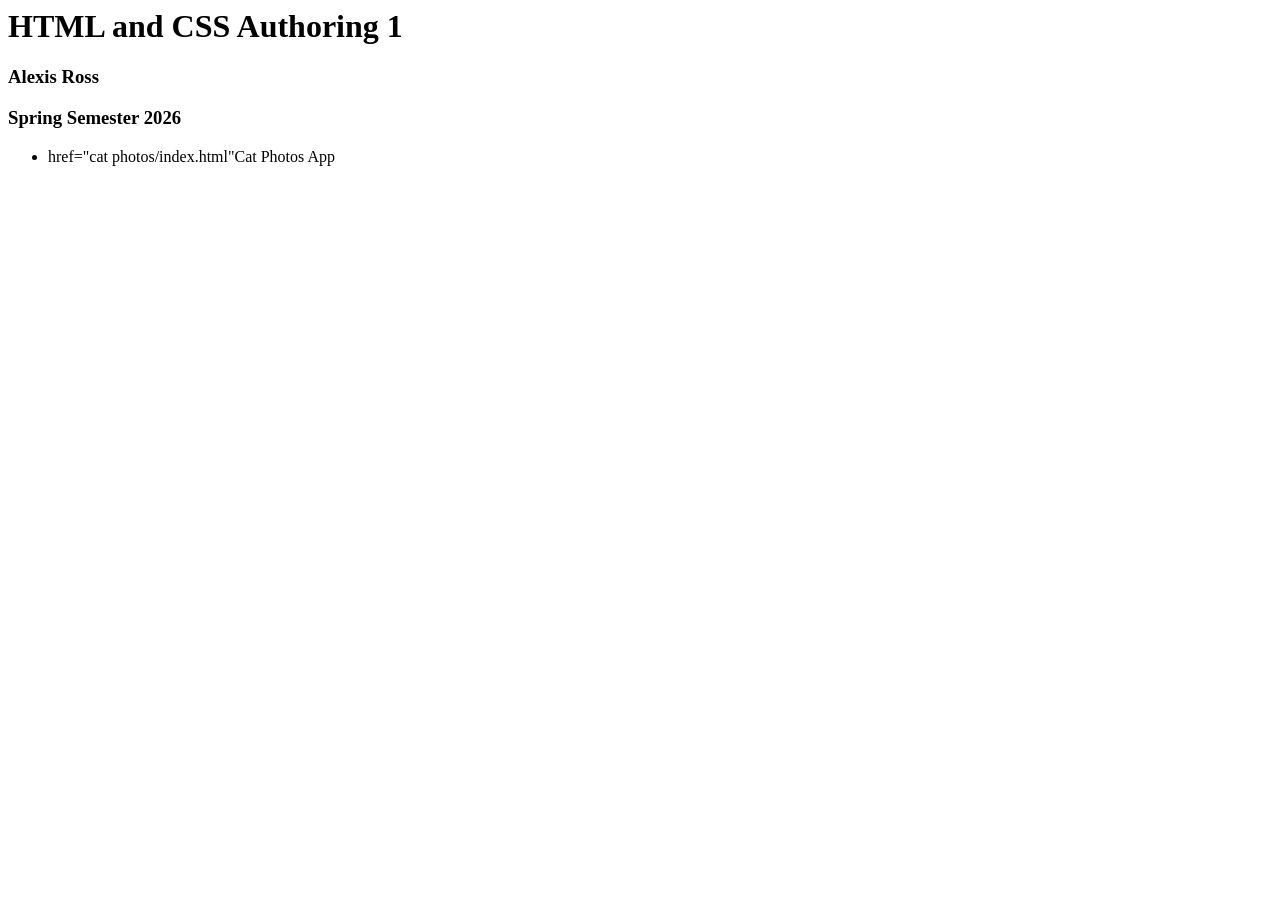
==== index.html @ 0d70cd58 "Update index.html uploading cat photos app" ====
<html lang="en">
  <head>
    <title>HTML and CSS Authoring 1</title>
  </head>

  <body>
    <h1>HTML and CSS Authoring 1</h1>
    <h3>Alexis Ross</h3>
    <h3>Spring Semester 2026</h3>
    <ul>
      <li><a> href="cat photos/index.html"Cat Photos App</a></a></li>
    </ul>
  </body>
</html>
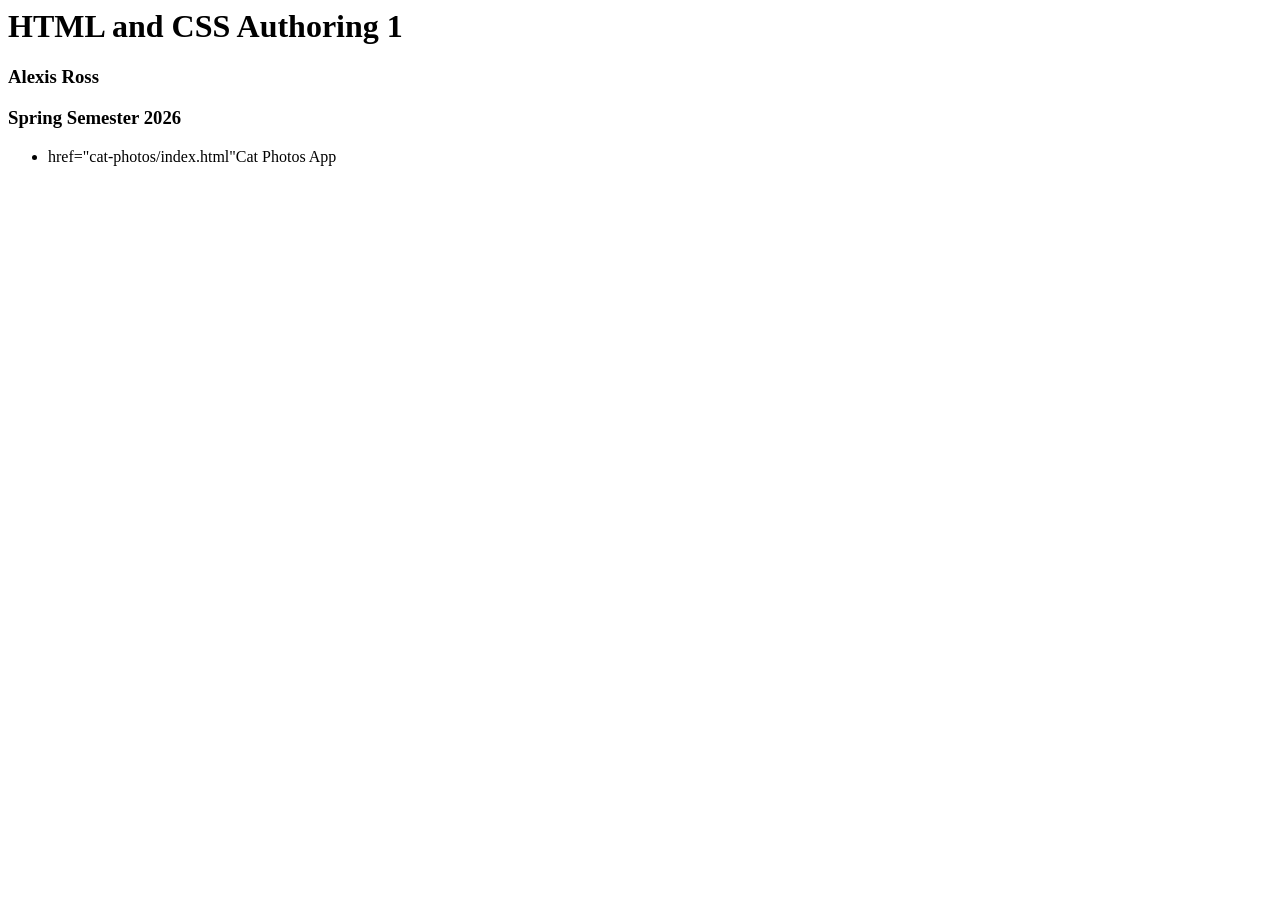
==== commit faa474e7: "Update index.html file name change" ====
--- a/index.html
+++ b/index.html
@@ -8,7 +8,7 @@
     <h3>Alexis Ross</h3>
     <h3>Spring Semester 2026</h3>
     <ul>
-      <li><a> href="cat photos/index.html"Cat Photos App</a></a></li>
+      <li><a> href="cat-photos/index.html"Cat Photos App</a></a></li>
     </ul>
   </body>
 </html>
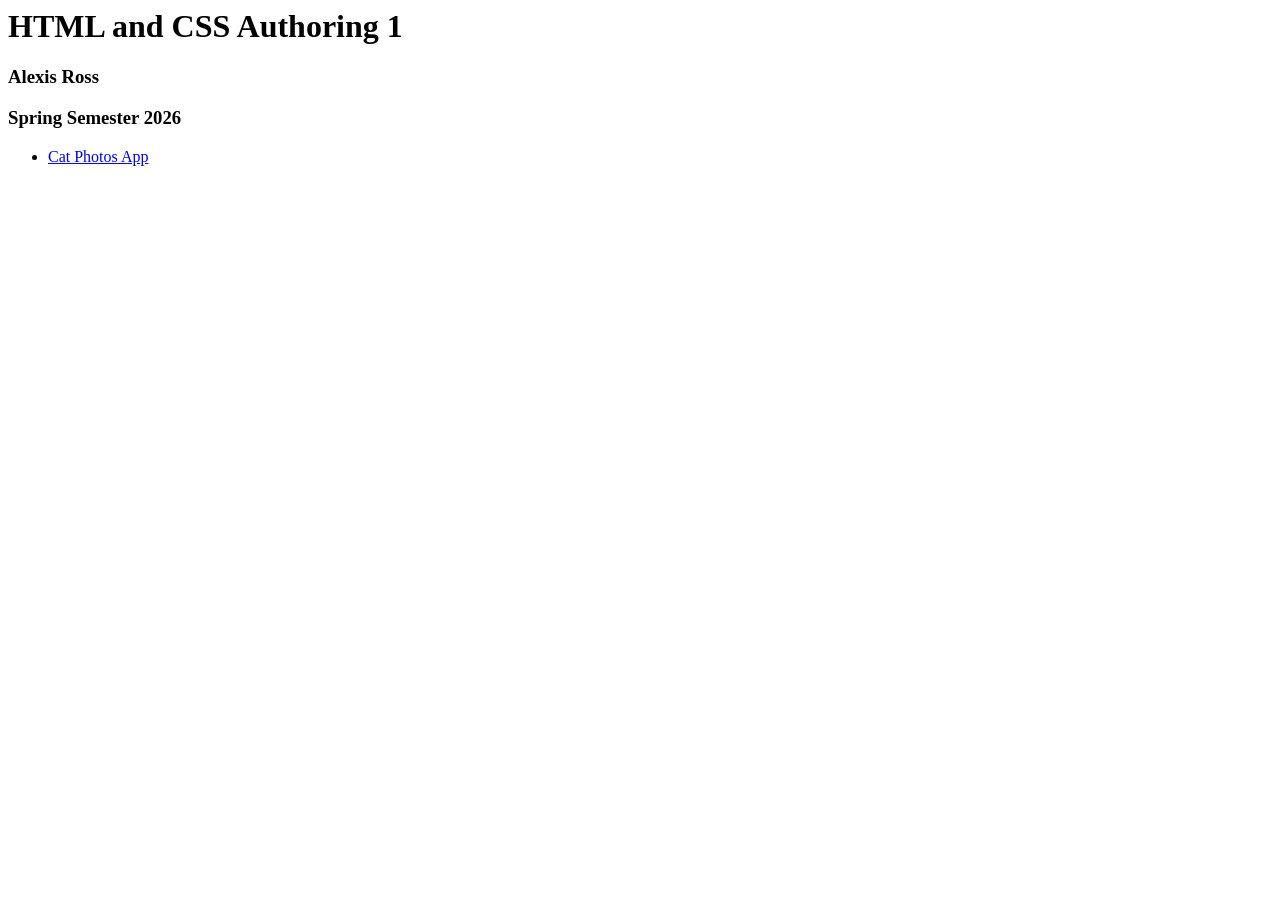
==== commit 91ce8023: "Update index.html" ====
--- a/index.html
+++ b/index.html
@@ -8,7 +8,7 @@
     <h3>Alexis Ross</h3>
     <h3>Spring Semester 2026</h3>
     <ul>
-      <li><a> href="cat-photos/index.html"Cat Photos App</a></a></li>
+      <li><a href="cat-photos/index.html">Cat Photos App</a></li>
     </ul>
   </body>
 </html>
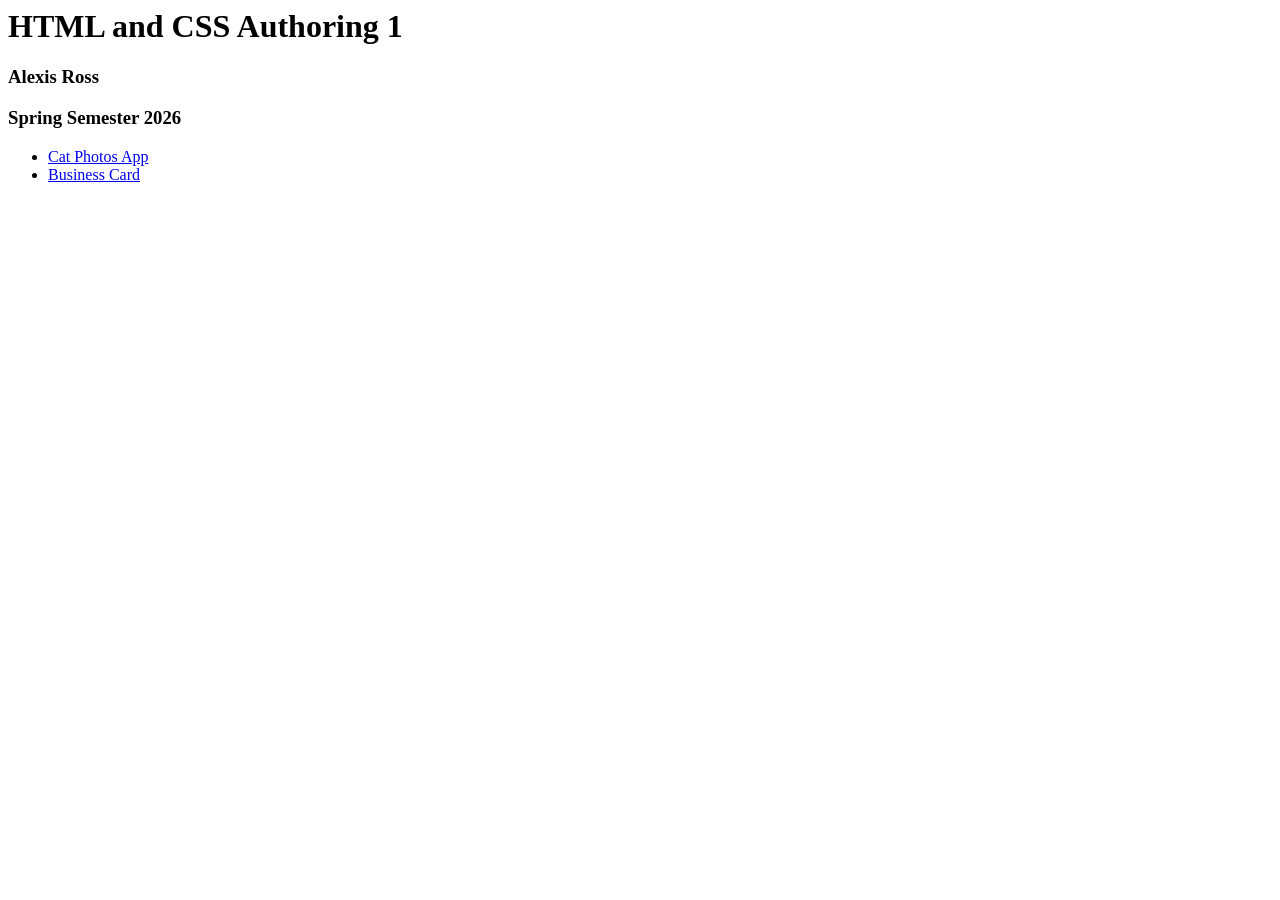
==== commit 8f9b0fe9: "Update index.html" ====
--- a/index.html
+++ b/index.html
@@ -7,8 +7,11 @@
     <h1>HTML and CSS Authoring 1</h1>
     <h3>Alexis Ross</h3>
     <h3>Spring Semester 2026</h3>
+    
     <ul>
       <li><a href="cat-photos/index.html">Cat Photos App</a></li>
+      <li><a href="business-card/index.html">Business Card</a></li>
     </ul>
+    
   </body>
 </html>
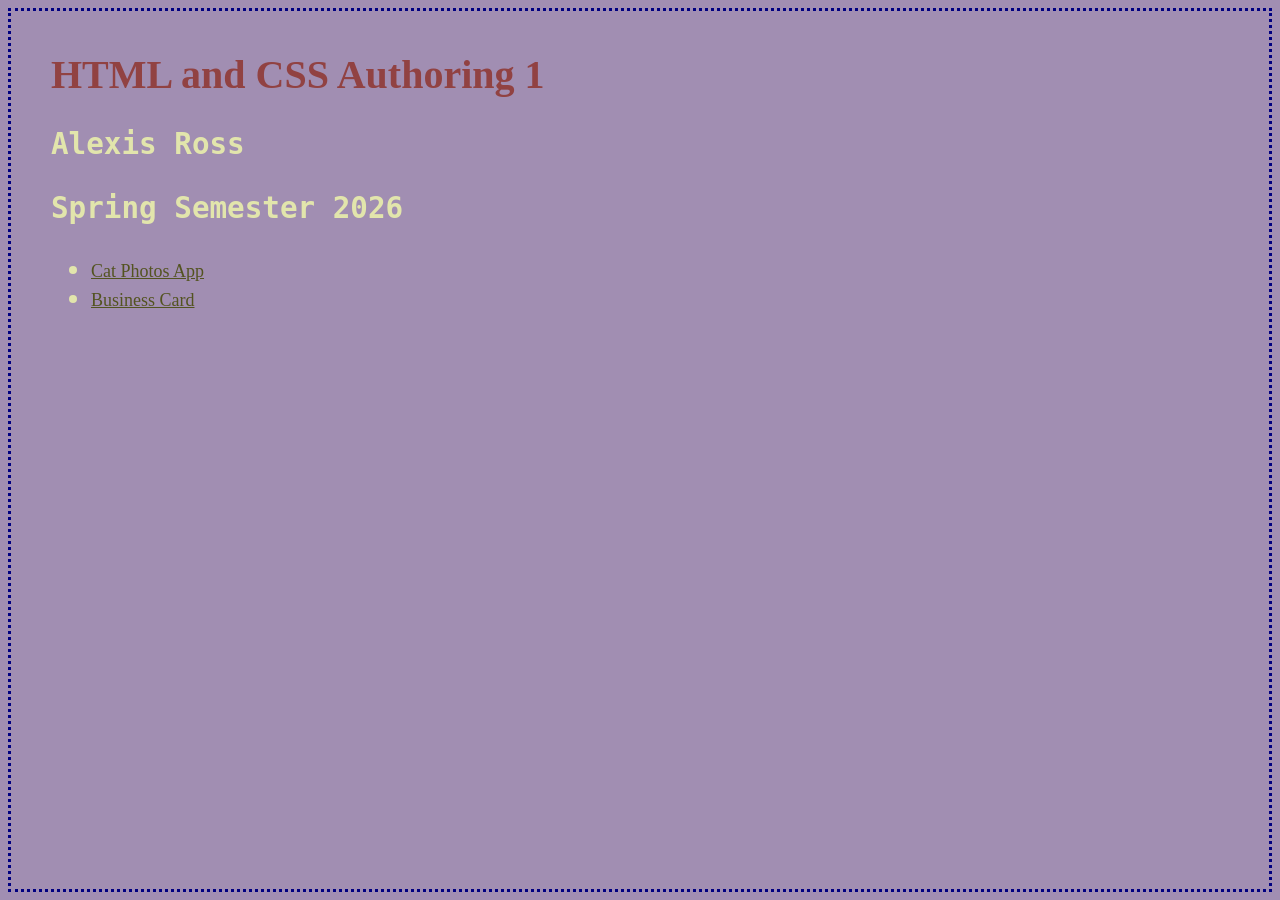
==== commit 9f645f42: "adding styles to html1 homepage" ====
--- a/index.html
+++ b/index.html
@@ -1,6 +1,34 @@
 <html lang="en">
   <head>
     <title>HTML and CSS Authoring 1</title>
+
+    <style>
+        body {
+            background-color: rgb(161, 142, 178);
+            font-family:monospace;
+            color: rgb(226, 229, 172);
+            padding: 40px;
+            font-size: 25px;
+            border-style:dotted;
+            border-color: navy;
+            border-width:medium;
+        }
+        h1 { font-family: Georgia, 'Times New Roman', Times, serif;
+        color:rgb(145, 66, 66);
+        font-size: 40px;
+    }
+        a:link,
+        a:visited {
+            color: rgb(83, 83, 32);
+            font-family: Georgia, 'Times New Roman', Times, serif;
+            font-size: 18px;
+        }
+        a:hover {
+            color: pink;
+            font-weight: bolder;
+
+        }
+    </style>
   </head>
 
   <body>
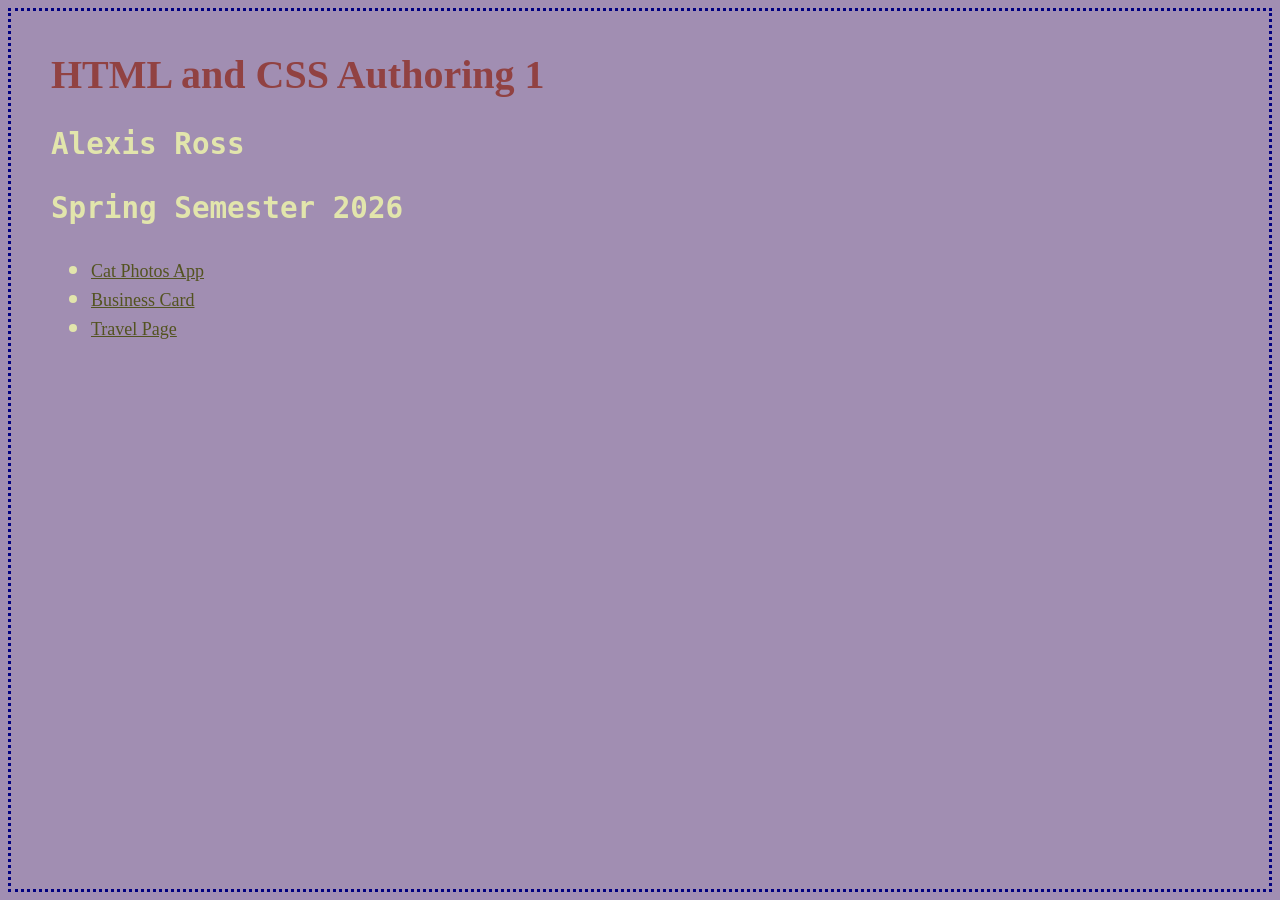
==== commit b9cd1c5e: "Update index.html" ====
--- a/index.html
+++ b/index.html
@@ -39,6 +39,7 @@
     <ul>
       <li><a href="cat-photos/index.html">Cat Photos App</a></li>
       <li><a href="business-card/index.html">Business Card</a></li>
+      <li><a href="travel.html">Travel Page</a></li>
     </ul>
     
   </body>
